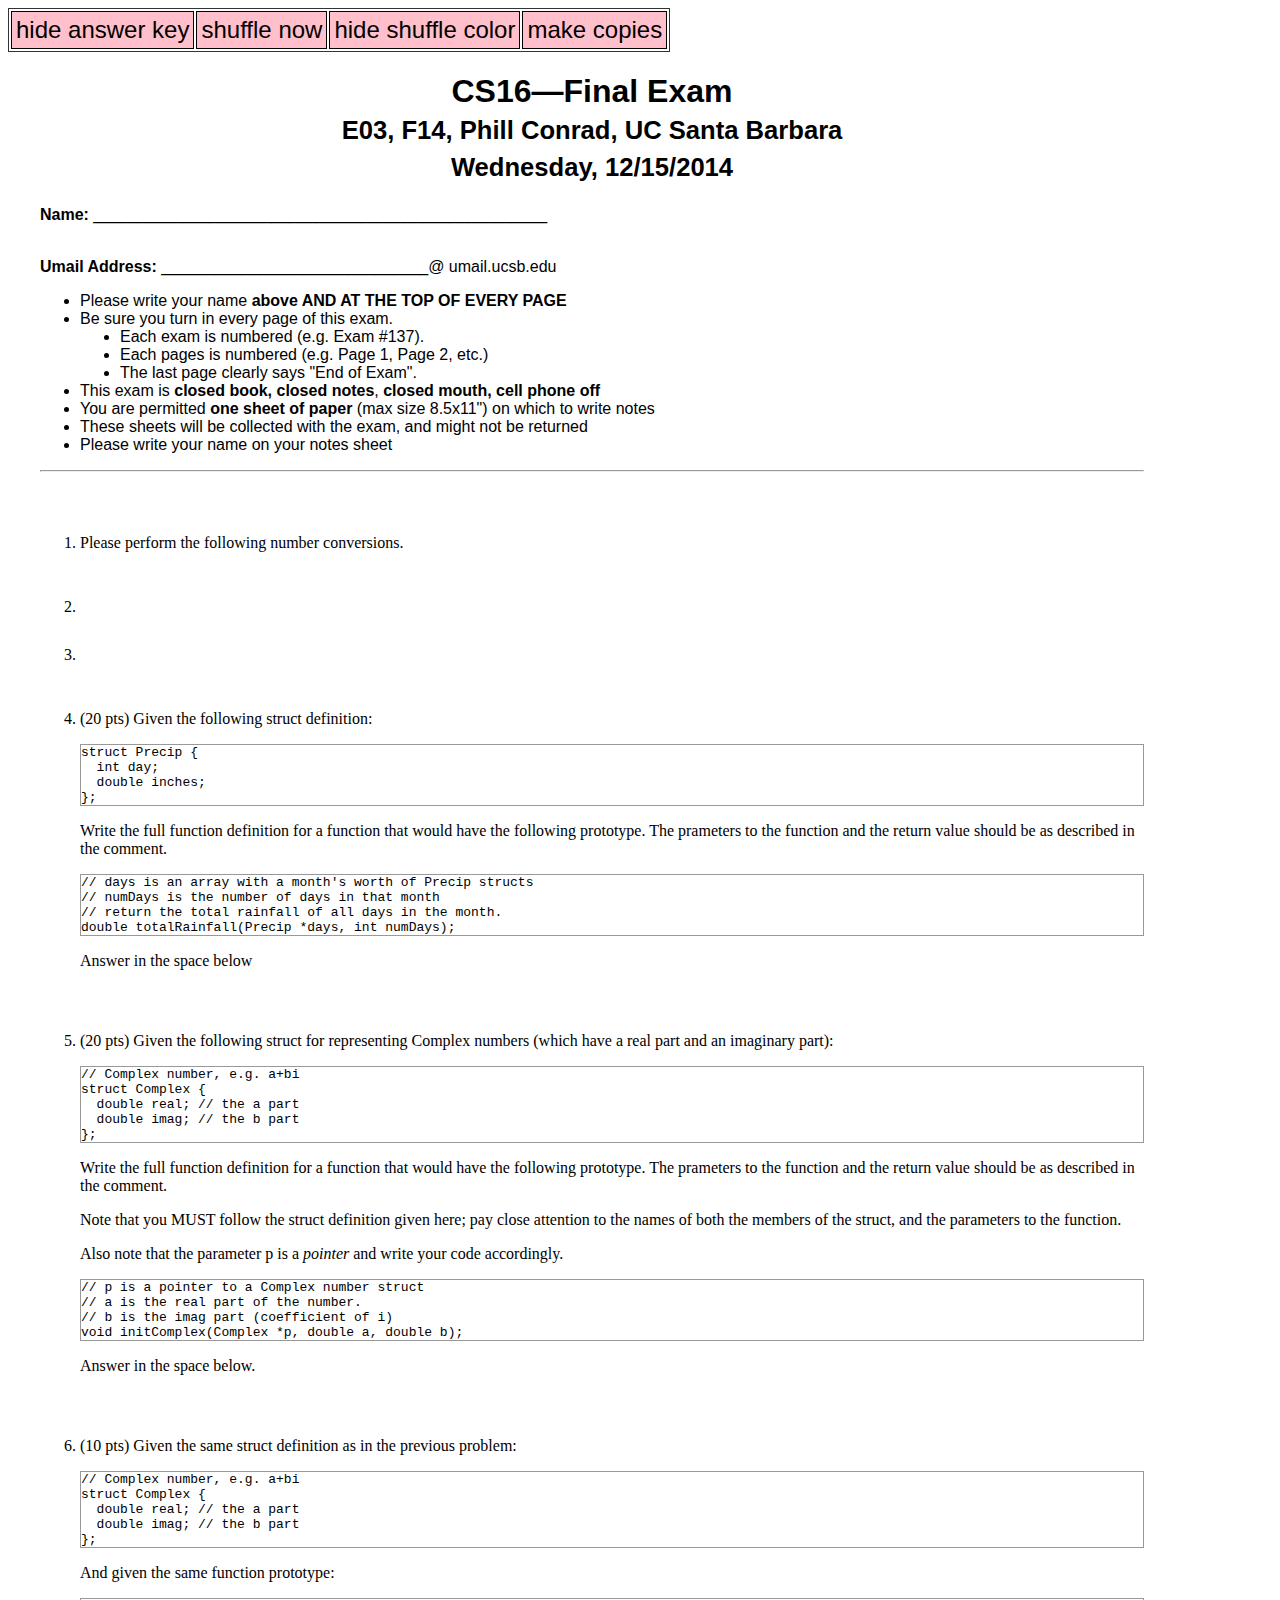
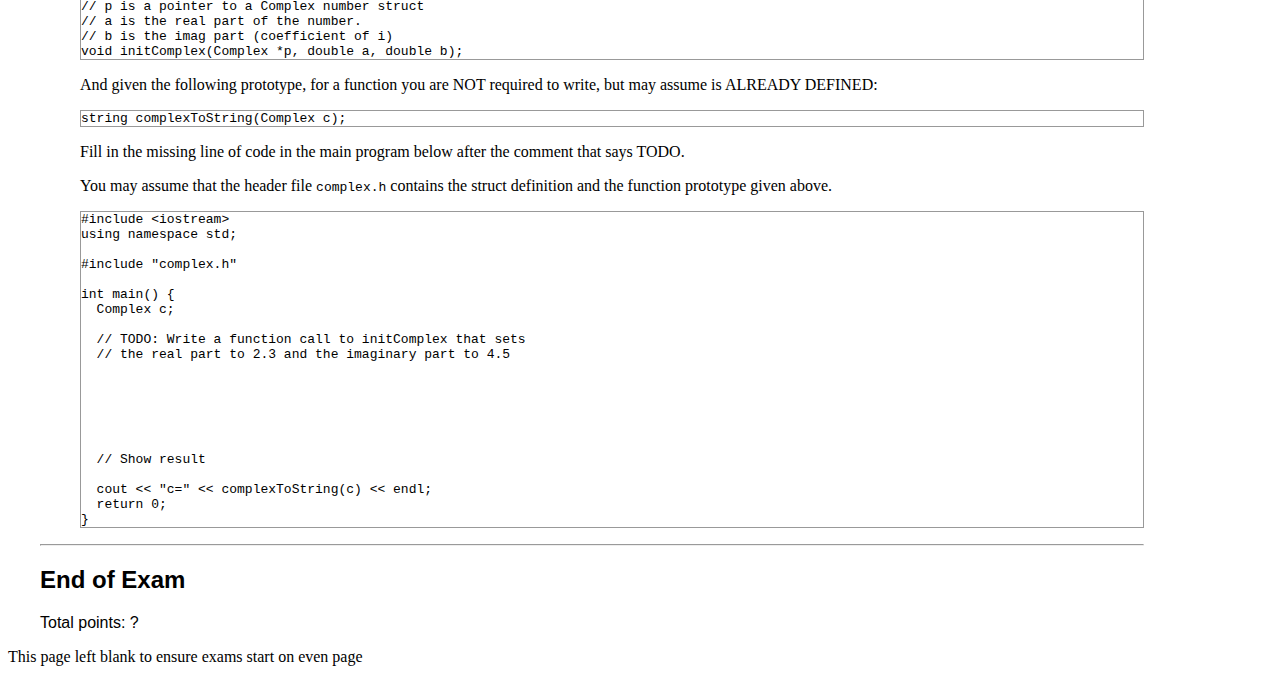
==== actualExam/index.html @ 23063e96 "Add initial" ====
<!DOCTYPE html>
<html>
<head>
<title>CS16, F14, E03, Final Exam</title>


<script src="jquery-1.5.1.min.js"></script>
<script src="jquery.shuffle.js"></script>
<link rel="stylesheet" type="text/css" href="exam.css" />
<style type="text/css">
</style>
<script type="text/javascript" src="../purl/purl.js" ></script>
<script type="text/javascript" src="bits.js" ></script>
<script type="text/javascript" src="random.js" ></script>
<script type="text/javascript" src="spaceIt.js" ></script>
<script type="text/javascript" src="radix.js" ></script> 
<script type="text/javascript" src="argcArgv.js" ></script> 
<script type="text/javascript" src="whatType.js" ></script> 
<script type="text/javascript" src="exam.js" ></script>


</head>

<body>

<div class="controls"><table>
<tr>
<td class="showAnswerKey">hide answer key</td>
<td class="shuffleNow">shuffle now</td>
<td class="hideShuffleColor">hide shuffle color</td>
<td class="makeCopies">make copies</td>
</tr>
</table>
</div>

<div id="container">

<h1 class="instructions"> CS16&mdash;Final Exam<br />
<span class="subhead">E03, F14, Phill Conrad, UC Santa Barbara<br />
Wednesday, 12/15/2014</span></h1>


<p class="instructions"><strong>Name:</strong> ___________________________________________________</p>
<p class="instructions"><br />
<strong>Umail Address: </strong>______________________________@ umail.ucsb.edu<br />
</p>



<div class="instructions">
<ul>
<li>
Please write your name <strong>above AND AT THE TOP OF EVERY PAGE</strong></li>

<li>Be sure you turn in every page of this exam.
  <ul><li> Each exam is numbered (e.g. Exam #137).</li>
  <li>Each pages is numbered (e.g. Page 1, Page 2, etc.)</li>
  <li>The last page clearly says "End of Exam".</li>
 </ul></li>
<li> This exam is <strong>closed book, closed notes</strong>, <strong>closed mouth, cell phone off</strong></li>

<li class="instructions">You are permitted <strong>one sheet of paper</strong> (max size 8.5x11&quot;) on which to write notes</li>
<li class="instructions">These sheets will be collected with the exam, and might not be returned</li>
<li class="instructions">Please write your name on your notes sheet</li>
</ul>
<hr />

</div>


<ol class="theQuestions">

<li class="radixQuestions pageBreakBefore"><p>Please perform the following number conversions.</p></li>

<li class="argcArgvQuestions pageBreakBefore"></li>

<li class="whatTypeQuestions pageBreakBefore"></li>

<li class="pageBreakBefore"><p> (20 pts) Given the following struct definition:</p>
<pre>
struct Precip {
  int day;
  double inches;
};
</pre>

<p>Write the full function definition for a function that would have the following prototype.  The prameters to the function and the return value should be as described in the comment.</p>

<pre>
// days is an array with a month's worth of Precip structs 
// numDays is the number of days in that month
// return the total rainfall of all days in the month.
double totalRainfall(Precip *days, int numDays);
</pre>

<p>Answer in the space below</p>



</li>


<li class="pageBreakBefore"><p> (20 pts) Given the following struct for representing Complex numbers (which have a real part and an imaginary part):</p>
<pre>
// Complex number, e.g. a+bi
struct Complex {
  double real; // the a part
  double imag; // the b part
};
</pre>

<p>Write the full function definition for a function that would have the following prototype.  The prameters to the function and the return value should be as described in the comment.</p>

<p>Note that you MUST follow the struct definition given here; pay close attention to the names
of both the members of the struct, and the parameters to the function.</p>

<p>Also note that the parameter p is a <em>pointer</em> and write your code accordingly.</p>

<pre>
// p is a pointer to a Complex number struct
// a is the real part of the number.
// b is the imag part (coefficient of i)
void initComplex(Complex *p, double a, double b);
</pre>

<p>Answer in the space below.</p>

</li>



<li class="pageBreakBefore"><p> (10 pts) Given the same struct definition as in the previous 
problem:</p>

<pre>
// Complex number, e.g. a+bi
struct Complex {
  double real; // the a part
  double imag; // the b part
};
</pre>

<p>And given the same function prototype:</p>

<pre>
// p is a pointer to a Complex number struct
// a is the real part of the number.
// b is the imag part (coefficient of i)
void initComplex(Complex *p, double a, double b);
</pre>


<p>And given the following prototype, for a function you are NOT required to write, but
may assume is ALREADY DEFINED:</p>

<pre>
string complexToString(Complex c);
</pre>

<p>Fill in the missing line of code in the main program below after the 
comment that says TODO.</p>

<p>You may assume that the header file <code>complex.h</code> contains the struct definition and the function
prototype given above.</p>

<pre>
#include &lt;iostream&gt;
using namespace std;

#include "complex.h"

int main() {
  Complex c;

  // TODO: Write a function call to initComplex that sets
  // the real part to 2.3 and the imaginary part to 4.5






  // Show result

  cout &lt;&lt; "c=" &lt;&lt; complexToString(c) &lt;&lt; endl;
  return 0;
}
</pre>

</li>

</ol>




<div  class="pageBreakBefore" >
   <hr />
 <h2 class="instructions">End of Exam</h2>
 <p class="instructions"><span class="pointCount">Total points: ?</span></p>
 </div><!-- end of exam closing stuff -->



</div> <!-- id="container" -->

<div style="page-break-before:always;"><p>This page left blank to ensure exams start on even page<p></div>

<div id="containerCopies"></div>

</body>
</html>
---- actualExam/exam.css ----
/* exam.css  P. Conrad, UD 03/08/2007 */




h1 {text-align:center;}
h1 span.subhead {font-size: 0.8em;}


  #pointCount {font-weight: bold;}
  .pageBreakBefore {
       /* NO not if using jquery thingy
	  to put page-numbers on top... page-break-before:always; padding-top: 30px;} */
   }

  #container * .pageBreakBefore {
    page-break-before: always; padding-top: 30px;
  }

  .examNumber { page-break-before: always; }


  ol li ol li {list-style-type:lower-alpha;}
   ol li ol li ol li {list-style-type: lower-roman;}
  pre, span.lightBorder {border-style:solid; border-width: 1px; border-color: #999999; }
  pre.inputPre, span.inputPre {border-style:ridge; border-width: 3px; border-color: #999999;}
  
  pre.widePre {width:auto;}
  table {border-width:thin; border-style:solid; border-color:#333333;}
  
  tr.odd {background-color:#CCCCCC;}
  
  pre.smallerPre {font-size: 0.8em; width:auto;}



table.sectionTable {font-size: 120%;}
table.sectionTable tr td { padding:0.75em;}

table.outputTable tr td {text-align:left;}

table.outputTable tr td pre {text-align:left; font-size:110%; width:auto; background-color: #eef; margin-left:1em; margin-right:1em;}



/*ul.examVersion { display: inline; }
ul.examVersion li { display: inline; padding: 1px; margin: 1px; }*/

ul.examVersion { display: none; }
ul.examVersion li { display: none;}

.answer { color: #000099; background-color: #FFFFCC; font-family:"Lucida Handwriting", Chalkboard, "Comic Sans MS", monospace; font-size: 105%;}


.circledAnswer { border: 5px solid #663300; }
.circledAnswerWithBorder { border: 5px solid #663300; }
.circledAnswerNoBorder {border: none;}

.shuffle {background-color:#DEF6CB; color: #006600;}

  .grading {font-size: 80%; color: #333; font-family:"Arial Narrow", Arial, "Helvetica Light", Helvetica, sans-serif;}


.controls table tr td { 
     border: solid black 1px;
     background-color: pink;
     font-family: sans-serif;
     font-size: 24px;
     padding:4px;
     }
     
@media print {
  .controls{display:none;}
  #container{display:none;}
  body { margin-left:0px;  margin-right: 0px; padding-right:0px; padding-left: 0px; 
       width: 100%; font-size: 14px;}
  #container { width: 90%; margin-left:auto; margin-right:auto; }
  body * p { font-size: 14px; }
  body * li { font-size: 14px; }

}
  
/* the padding-right on the container seems to be what affects the margin when
   printing from safari */
  
#container {padding-left:2em; padding-right:8em; margin-right:0em;}


  table.selectEm tr td {font-size: 3.0em; padding-left:0.75em; padding-right:0.75em;}
  table.selectEm {border-style: none;}
  table.withLines tr td {border:thin #000000 solid;}
    table.withLines tr th {border:thin #000000 solid;}
.instructions {font-family: Verdana, Arial, Helvetica, sans-serif}
.cellVerticallyCentered {vertical-align:middle; }
table.blankTable { border: solid white 0px; }


table.fractionTable { border: none; }
table.fractionTable tr td { border: none; }


code {white-space:pre;}

.nobreak {white-space:nowrap;}

table.preTable1 tr td pre {width:15em; font-size: 110%; border:none;}

pre.noborder { border:none; font-size:80%;}

table.rotatedTable { border: none;}

table.rotatedTable * th {

 /* for firefox, safari, chrome, etc. */
-webkit-transform: rotate(-90deg);
-moz-transform: rotate(-90deg);

 padding: 1em;
 
}


table.rotatedTable * td {

 padding-top: 19em;
 padding-left: 14em;
 border: thin black solid;
}


table.rotatedTable * td.corner {

 padding-top: 5em;
 padding-left: 1em;
 border: none;
}


table.widerCodeListing  tr td {padding-top:0.5em; padding-bottom:0.5em; padding-left:2em; padding-right:4em;}

table#incorrectRecursiveFunction  tr td {padding-top:0.5em; padding-bottom:0.5em; padding-left:0.5em; padding-right:1em;}

table tr td.lineNum {color:#999; font-style:italic; font-size:80%; padding-right: 1em;}

table tr th {padding-top: 1em;}

* ul li { list-style: disc;}

ol li ol li ul li { list-style: disc;}

p.medAns {margin-top:11em;}
p.shortAns {margin-top:10em;}


ol.alphaList li { list-style-type: lower-alpha;}



table.initialsTable tr th { font-size: 10pt; font-family: Arial Narrow,sans-serif; line-height: 80%; padding: 2px; padding-bottom: 20px;}
table.initialsTable tr td { font-size: 9pt; font-family: Arial Narrow, sans-serif; line-height: 80%; padding: 2px; padding-bottom: 20px;}

.faintInstructions { font-size: 9pt !important; font-family:Arial Narrow, sans-serif; color:#555;  line-height: 90%; vertical-align:top; padding-top: 1pt; padding-left: 3pt; padding-right: 4pt; }

td.blackRight {border-right: 4px black solid;}

div.examNumber { font-weight: bold; margin-bottom: 1em;
		 border-bottom: 1px; }


.radixQuestions ol li {padding-bottom:3em;}

.argcArgvQuestions ol li {padding-bottom:3em;}

.whatTypeQuestions ol li {padding-bottom:1.5em;}
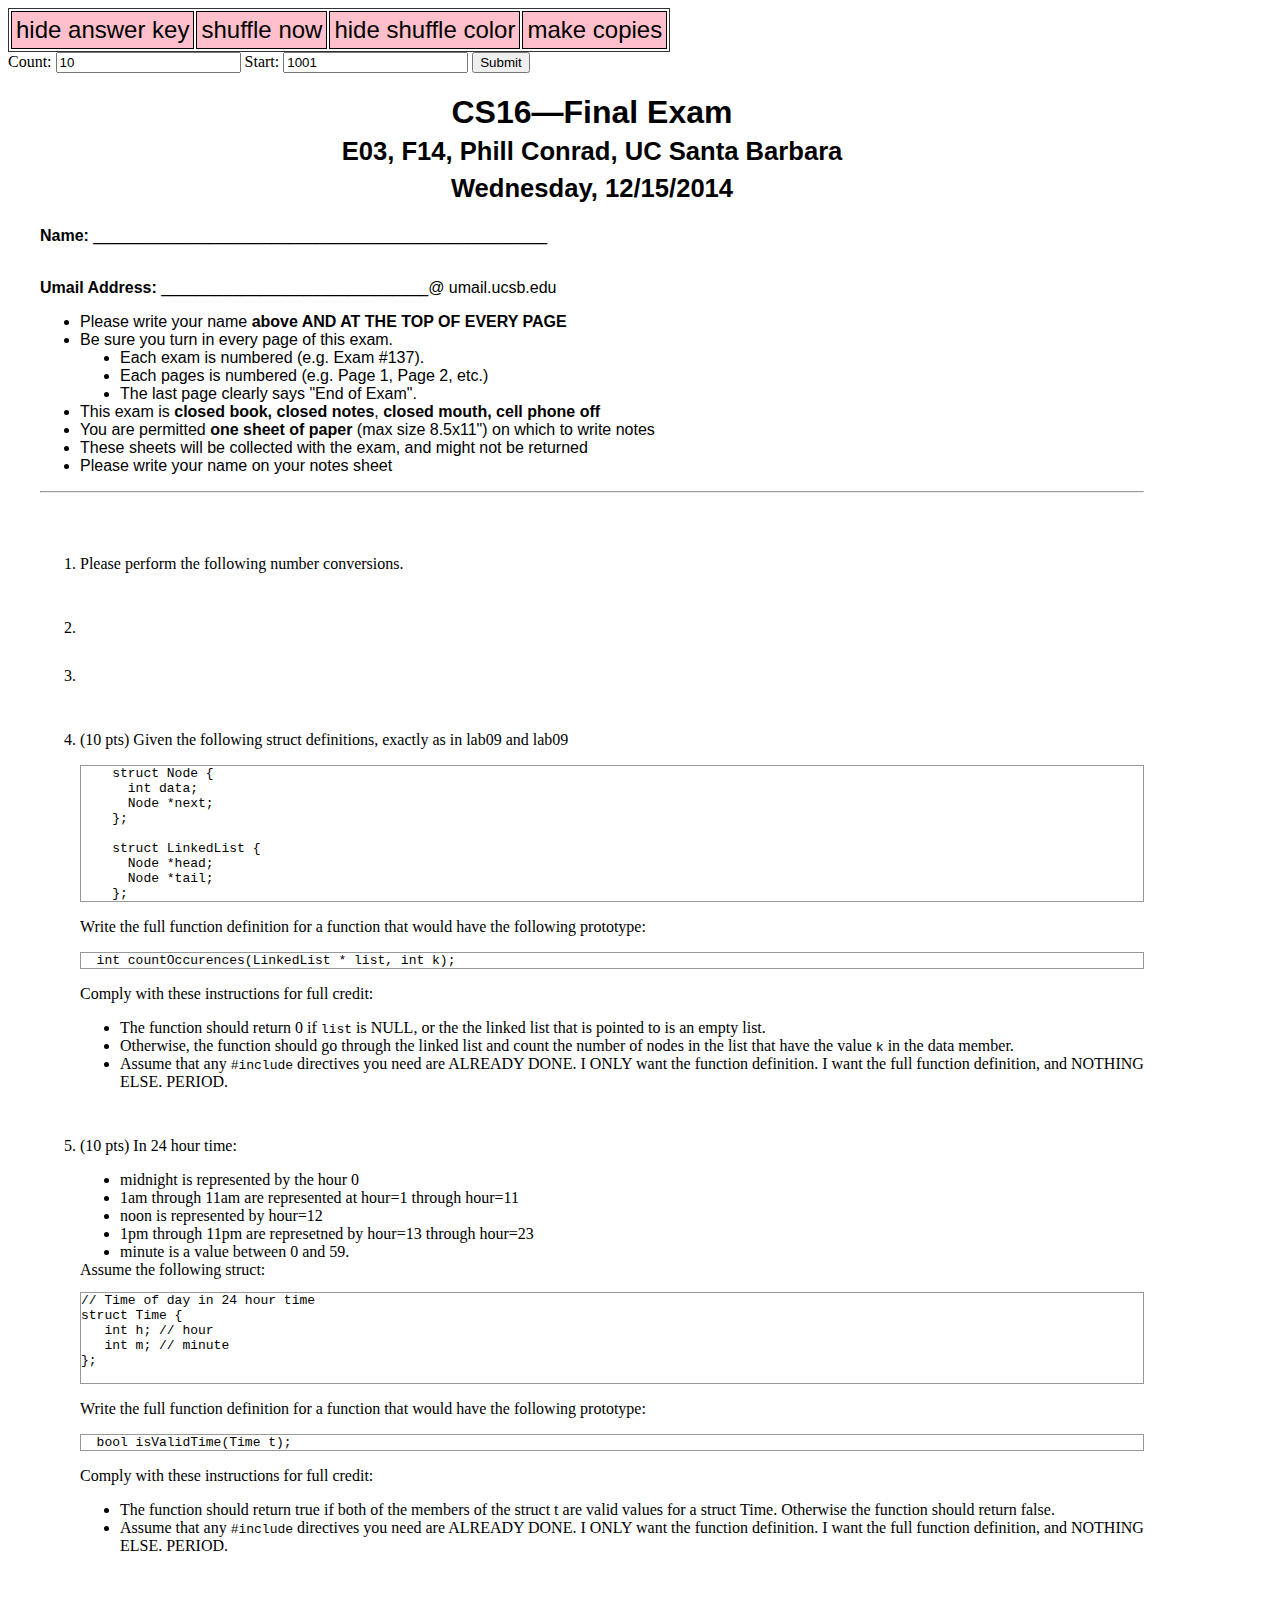
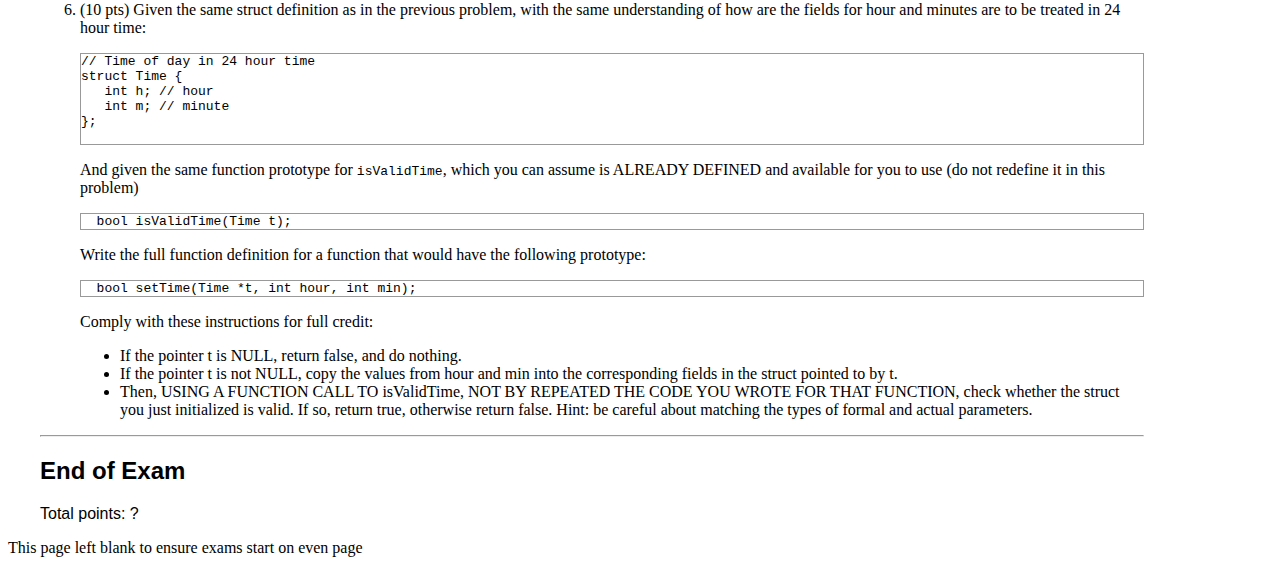
==== commit a39d7c03: "index.html added quesitons" ====
--- a/actualExam/index.html
+++ b/actualExam/index.html
@@ -30,7 +30,17 @@
 <td class="hideShuffleColor">hide shuffle color</td>
 <td class="makeCopies">make copies</td>
 </tr>
-</table>
+  </table>
+
+  <form action="./index.html" method="get">
+    
+    Count: 
+    <input type="text" name="count" value="10">
+    Start:
+    <input type="text" name="start" value="1001">
+    <input type="submit" value="Submit">
+  </form>
+  
 </div>
 
 <div id="container">
@@ -76,118 +86,106 @@
 
 <li class="whatTypeQuestions pageBreakBefore"></li>
 
-<li class="pageBreakBefore"><p> (20 pts) Given the following struct definition:</p>
-<pre>
-struct Precip {
-  int day;
-  double inches;
+<li class="pageBreakBefore"><p> (10 pts) Given the following struct definitions, exactly as in lab09 and lab09</p>
+  <pre>
+    struct Node {
+      int data;
+      Node *next;
+    };
+
+    struct LinkedList {
+      Node *head;
+      Node *tail;
+    };
+</pre>
+
+<p>Write the full function definition  for a function that would have the following prototype:</p>
+
+<pre>
+  int countOccurences(LinkedList * list, int k);
+</pre>
+
+<p>Comply with these instructions for full credit:</p>
+<ul>
+  <li>The function should return 0 if <code>list</code> is NULL, or the the linked list that is pointed to is an empty list.</li>
+  <li>Otherwise, the function should go through the linked list and count the number of nodes in the list that have the value <code>k</code> in the data member.</li>
+  <li>Assume that any <code>#include</code> directives you need are ALREADY DONE.  I ONLY want the function definition.  I want the full function definition, and NOTHING ELSE.  PERIOD.</li>
+ </ul>
+</li>
+
+
+<li class="pageBreakBefore"><p> (10 pts) In 24 hour time:</p>
+  <ul>
+    <li>midnight is represented by the hour 0</li>
+    <li>1am through 11am are represented at hour=1 through hour=11</li>
+    <li>noon is represented by hour=12</li>
+    <li>1pm through 11pm are represetned by hour=13 through hour=23</li>
+    <li>minute is a value between 0 and 59.
+  </ul>
+
+Assume the following struct:
+  <pre>
+// Time of day in 24 hour time
+struct Time {
+   int h; // hour
+   int m; // minute
 };
-</pre>
-
-<p>Write the full function definition for a function that would have the following prototype.  The prameters to the function and the return value should be as described in the comment.</p>
-
-<pre>
-// days is an array with a month's worth of Precip structs 
-// numDays is the number of days in that month
-// return the total rainfall of all days in the month.
-double totalRainfall(Precip *days, int numDays);
-</pre>
-
-<p>Answer in the space below</p>
-
-
-
+  </pre>
+
+<p>Write the full function definition  for a function that would have the following prototype:</p>
+
+<pre>
+  bool isValidTime(Time t);
+</pre>
+
+<p>Comply with these instructions for full credit:</p>
+<ul>
+  <li>The function should return true if both of the members of the struct t are valid values for a struct Time.  Otherwise the function should return false.</li>
+  <li>Assume that any <code>#include</code> directives you need are ALREADY DONE.  I ONLY want the function definition.  I want the full function definition, and NOTHING ELSE.  PERIOD.</li>
+ </ul>
 </li>
 
 
-<li class="pageBreakBefore"><p> (20 pts) Given the following struct for representing Complex numbers (which have a real part and an imaginary part):</p>
-<pre>
-// Complex number, e.g. a+bi
-struct Complex {
-  double real; // the a part
-  double imag; // the b part
+
+<li class="pageBreakBefore"><p> (10 pts) Given the same struct definition as in the previous 
+    problem, with the same understanding of how are the fields for hour and minutes are to be treated
+  in 24 hour time:</p>
+
+    <pre>
+// Time of day in 24 hour time
+struct Time {
+   int h; // hour
+   int m; // minute
 };
-</pre>
-
-<p>Write the full function definition for a function that would have the following prototype.  The prameters to the function and the return value should be as described in the comment.</p>
-
-<p>Note that you MUST follow the struct definition given here; pay close attention to the names
-of both the members of the struct, and the parameters to the function.</p>
-
-<p>Also note that the parameter p is a <em>pointer</em> and write your code accordingly.</p>
-
-<pre>
-// p is a pointer to a Complex number struct
-// a is the real part of the number.
-// b is the imag part (coefficient of i)
-void initComplex(Complex *p, double a, double b);
-</pre>
-
-<p>Answer in the space below.</p>
-
+  </pre>
+
+<p>And given the same function prototype for <code>isValidTime</code>,
+which you can assume is ALREADY DEFINED and available for you to use (do not redefine it in this
+problem)</p>
+
+<pre>
+  bool isValidTime(Time t);
+</pre>
+
+
+<p>Write the full function definition  for a function that would have the following prototype:</p>
+
+<pre>
+  bool setTime(Time *t, int hour, int min);
+</pre>
+
+<p>Comply with these instructions for full credit:</p>
+<ul>
+  <li>If the pointer t is NULL, return false, and do nothing.</li>
+  <li>If the pointer t is not NULL, copy the values from hour and min into the corresponding fields in the struct pointed to by t.</li>
+  <li>Then, USING A FUNCTION CALL TO isValidTime, NOT BY REPEATED THE CODE YOU WROTE FOR THAT FUNCTION, check whether the struct you just initialized is valid.  If so, return true, otherwise return false.   Hint: be careful about matching the types of formal and actual parameters.</li>
+</ul>
 </li>
 
 
 
-<li class="pageBreakBefore"><p> (10 pts) Given the same struct definition as in the previous 
-problem:</p>
-
-<pre>
-// Complex number, e.g. a+bi
-struct Complex {
-  double real; // the a part
-  double imag; // the b part
-};
-</pre>
-
-<p>And given the same function prototype:</p>
-
-<pre>
-// p is a pointer to a Complex number struct
-// a is the real part of the number.
-// b is the imag part (coefficient of i)
-void initComplex(Complex *p, double a, double b);
-</pre>
-
-
-<p>And given the following prototype, for a function you are NOT required to write, but
-may assume is ALREADY DEFINED:</p>
-
-<pre>
-string complexToString(Complex c);
-</pre>
-
-<p>Fill in the missing line of code in the main program below after the 
-comment that says TODO.</p>
-
-<p>You may assume that the header file <code>complex.h</code> contains the struct definition and the function
-prototype given above.</p>
-
-<pre>
-#include &lt;iostream&gt;
-using namespace std;
-
-#include "complex.h"
-
-int main() {
-  Complex c;
-
-  // TODO: Write a function call to initComplex that sets
-  // the real part to 2.3 and the imaginary part to 4.5
-
-
-
-
-
-
-  // Show result
-
-  cout &lt;&lt; "c=" &lt;&lt; complexToString(c) &lt;&lt; endl;
-  return 0;
-}
-</pre>
-
-</li>
+
+
 
 </ol>
 
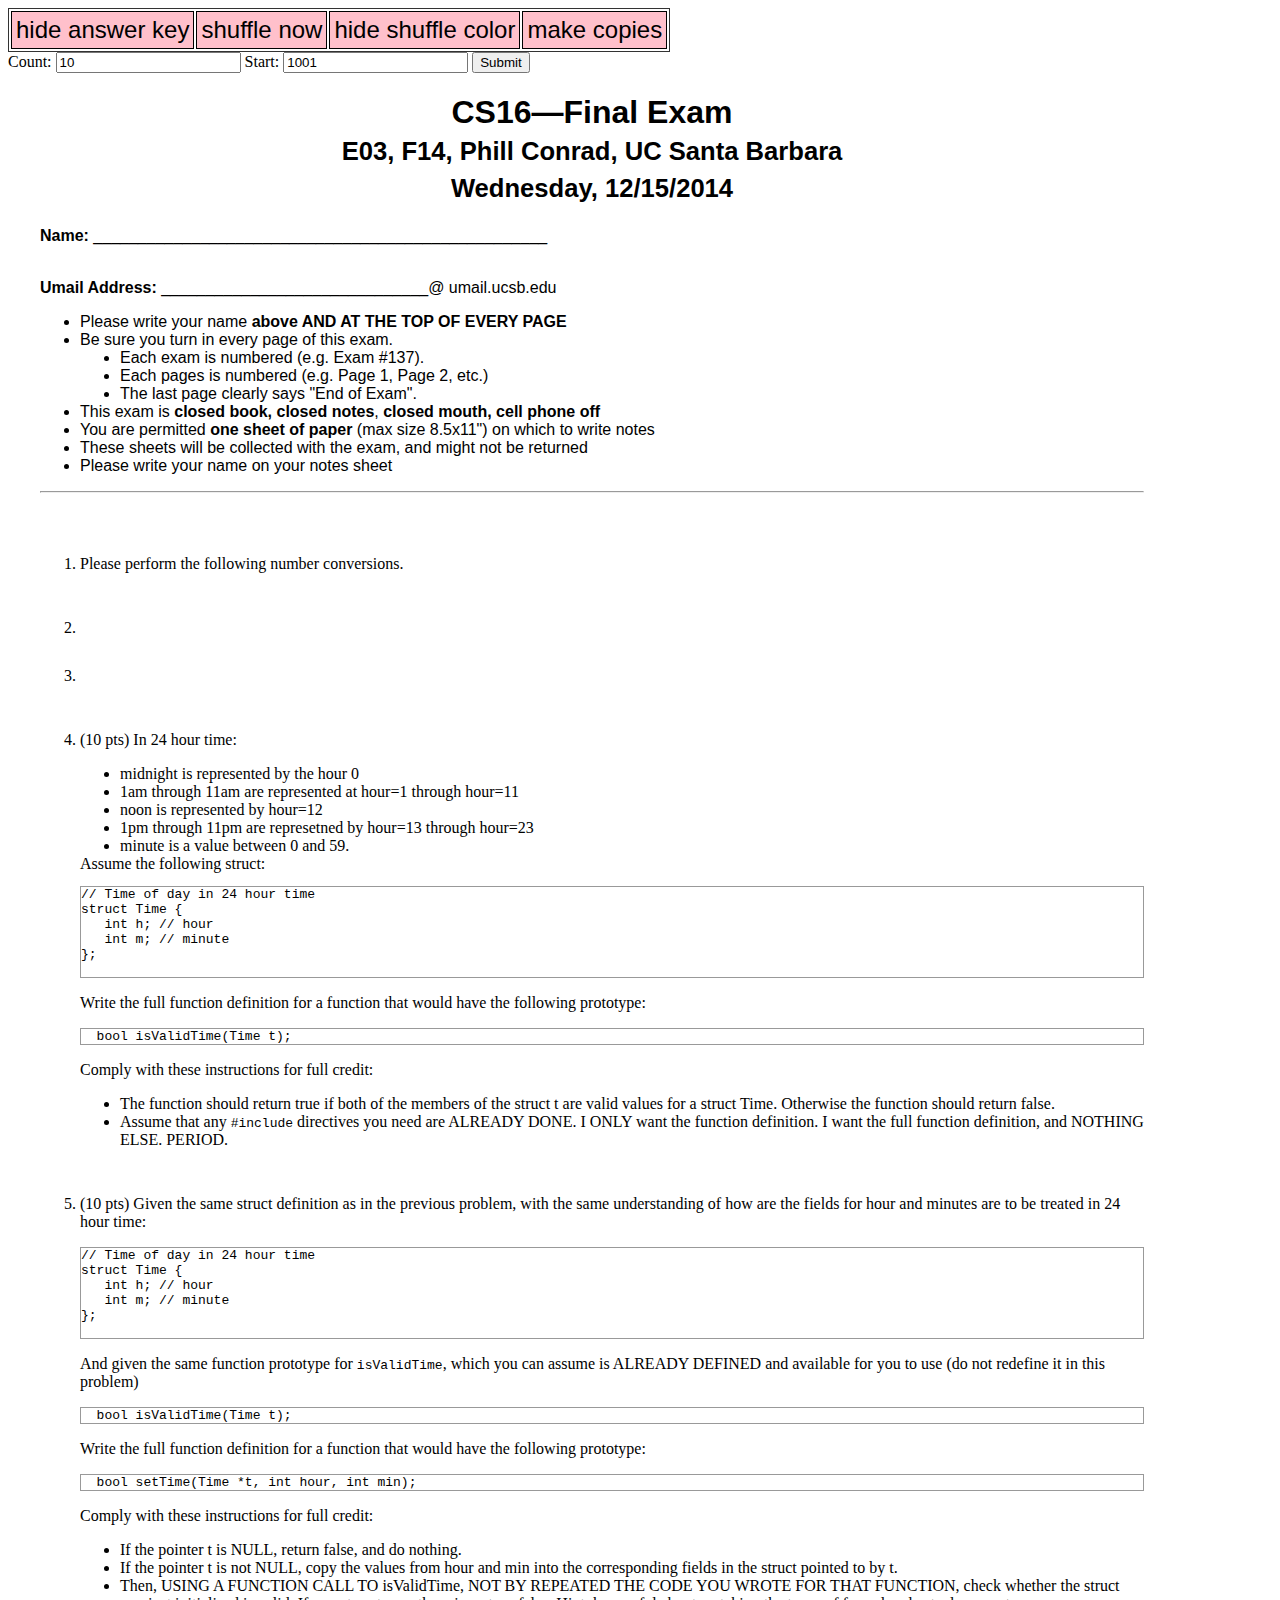
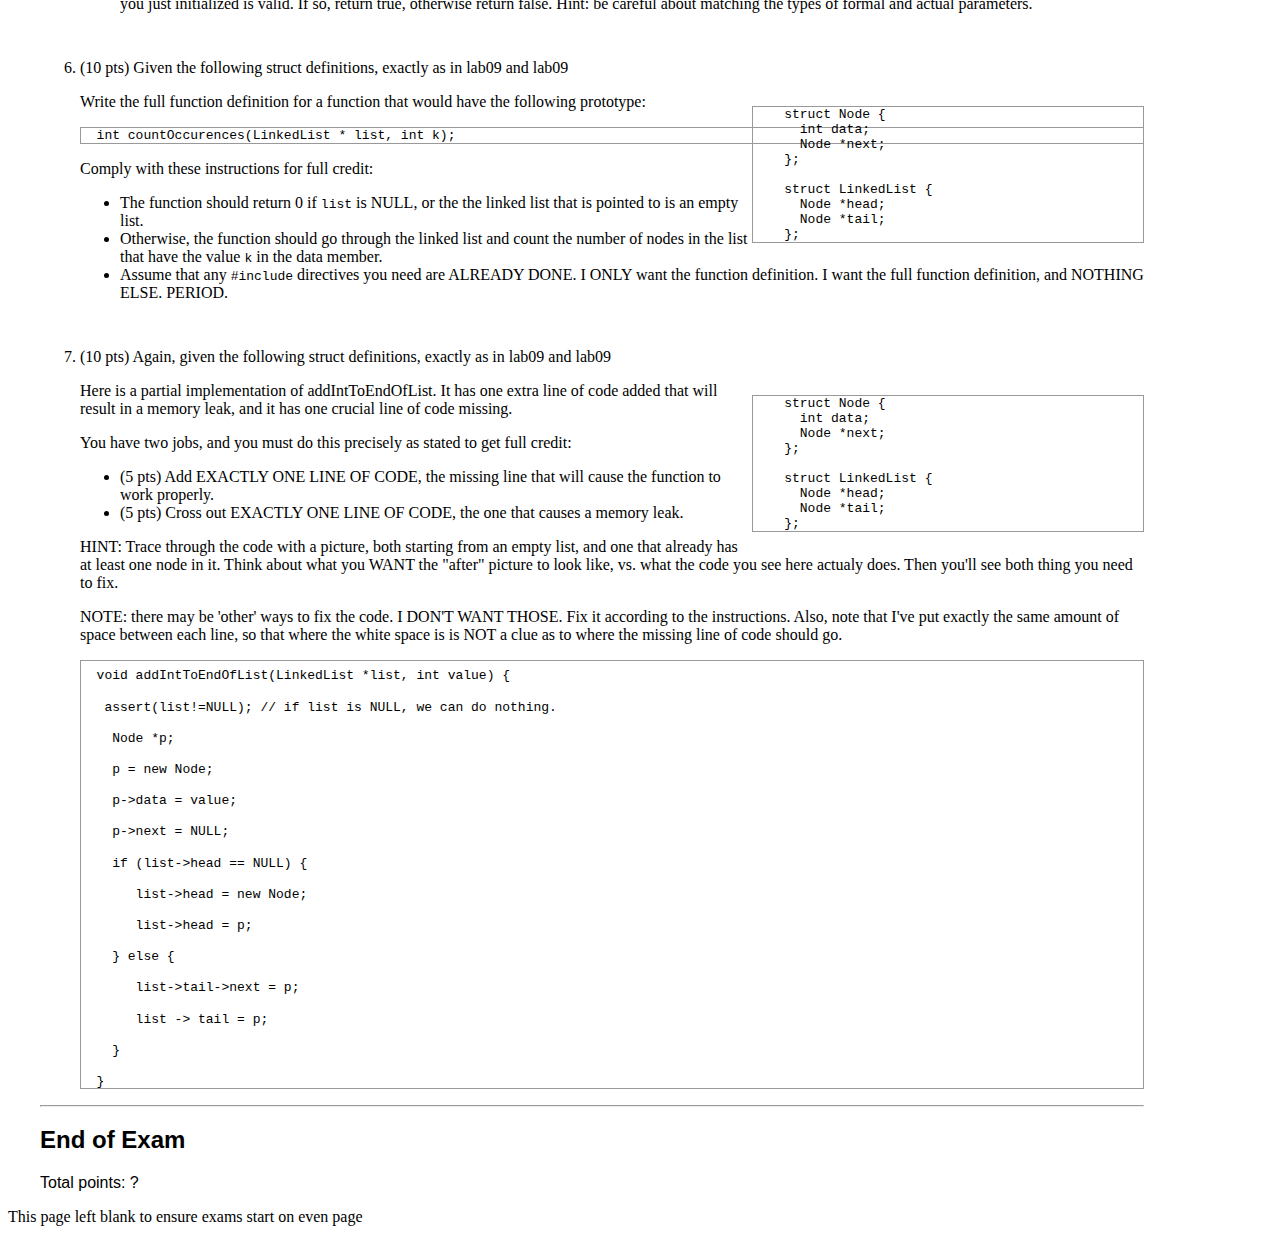
==== commit d22315a8: "First usable version" ====
--- a/actualExam/index.html
+++ b/actualExam/index.html
@@ -86,33 +86,6 @@
 
 <li class="whatTypeQuestions pageBreakBefore"></li>
 
-<li class="pageBreakBefore"><p> (10 pts) Given the following struct definitions, exactly as in lab09 and lab09</p>
-  <pre>
-    struct Node {
-      int data;
-      Node *next;
-    };
-
-    struct LinkedList {
-      Node *head;
-      Node *tail;
-    };
-</pre>
-
-<p>Write the full function definition  for a function that would have the following prototype:</p>
-
-<pre>
-  int countOccurences(LinkedList * list, int k);
-</pre>
-
-<p>Comply with these instructions for full credit:</p>
-<ul>
-  <li>The function should return 0 if <code>list</code> is NULL, or the the linked list that is pointed to is an empty list.</li>
-  <li>Otherwise, the function should go through the linked list and count the number of nodes in the list that have the value <code>k</code> in the data member.</li>
-  <li>Assume that any <code>#include</code> directives you need are ALREADY DONE.  I ONLY want the function definition.  I want the full function definition, and NOTHING ELSE.  PERIOD.</li>
- </ul>
-</li>
-
 
 <li class="pageBreakBefore"><p> (10 pts) In 24 hour time:</p>
   <ul>
@@ -183,8 +156,106 @@
 </li>
 
 
-
-
+<li class="pageBreakBefore"><p> (10 pts) Given the following struct definitions, exactly as in lab09 and lab09</p>
+  <pre style="float:right; width:30em;">
+    struct Node {
+      int data;
+      Node *next;
+    };
+
+    struct LinkedList {
+      Node *head;
+      Node *tail;
+    };
+</pre>
+
+<p>Write the full function definition  for a function that would have the following prototype:</p>
+
+<pre>
+  int countOccurences(LinkedList * list, int k);
+</pre>
+
+<p>Comply with these instructions for full credit:</p>
+<ul>
+  <li>The function should return 0 if <code>list</code> is NULL, or the the linked list that is pointed to is an empty list.</li>
+  <li>Otherwise, the function should go through the linked list and count the number of nodes in the list that have the value <code>k</code> in the data member.</li>
+  <li>Assume that any <code>#include</code> directives you need are ALREADY DONE.  I ONLY want the function definition.  I want the full function definition, and NOTHING ELSE.  PERIOD.</li>
+ </ul>
+</li>
+
+
+  
+<li class="pageBreakBefore"><p> (10 pts) Again, given the following struct definitions, exactly as in lab09 and lab09</p>
+  <pre style="float:right; width:30em;">
+    struct Node {
+      int data;
+      Node *next;
+    };
+
+    struct LinkedList {
+      Node *head;
+      Node *tail;
+    };
+</pre>
+
+  <p>Here is a partial implementation of addIntToEndOfList.   It has one extra line of code added that will result in a memory leak, and it has one crucial line of code missing.</p>
+
+  <p>You have two jobs, and you must do this precisely as stated to get full credit:</p>
+  <ul>
+    <li>(5 pts) Add EXACTLY ONE LINE OF CODE, the missing line that will cause the function to work properly.</li>
+    <li>(5 pts) Cross out EXACTLY ONE LINE OF CODE, the one that causes a memory leak.</li>
+  </ul>
+
+  <p>HINT: Trace through the code with a picture, both starting from an empty list, and one that already has at least one node in it.  Think about what you WANT the "after" picture to look like, vs. what the code you see here actualy does.  Then you'll see both thing you need to fix.</p>
+
+  <p>NOTE: there may be 'other' ways to fix the code. I DON'T WANT THOSE.  Fix it according to the instructions.  Also, note that I've put exactly the same amount of space between each line, so that where the white space is is NOT a clue as to where the missing line of code should go.</p>
+
+
+<pre style="line-height:80%"> 
+  void addIntToEndOfList(LinkedList *list, int value) {
+
+
+   assert(list!=NULL); // if list is NULL, we can do nothing.
+
+  
+    Node *p;
+
+ 
+    p = new Node;
+
+  
+    p->data = value;
+
+  
+    p->next = NULL;
+
+  
+    if (list->head == NULL) {
+
+  
+       list->head = new Node;
+
+
+       list->head = p;
+
+  
+    } else {
+
+  
+       list->tail->next = p;
+
+  
+       list -> tail = p;
+
+  
+    }
+
+  
+  }
+</pre>    
+
+  
+</li>
 
 
 </ol>
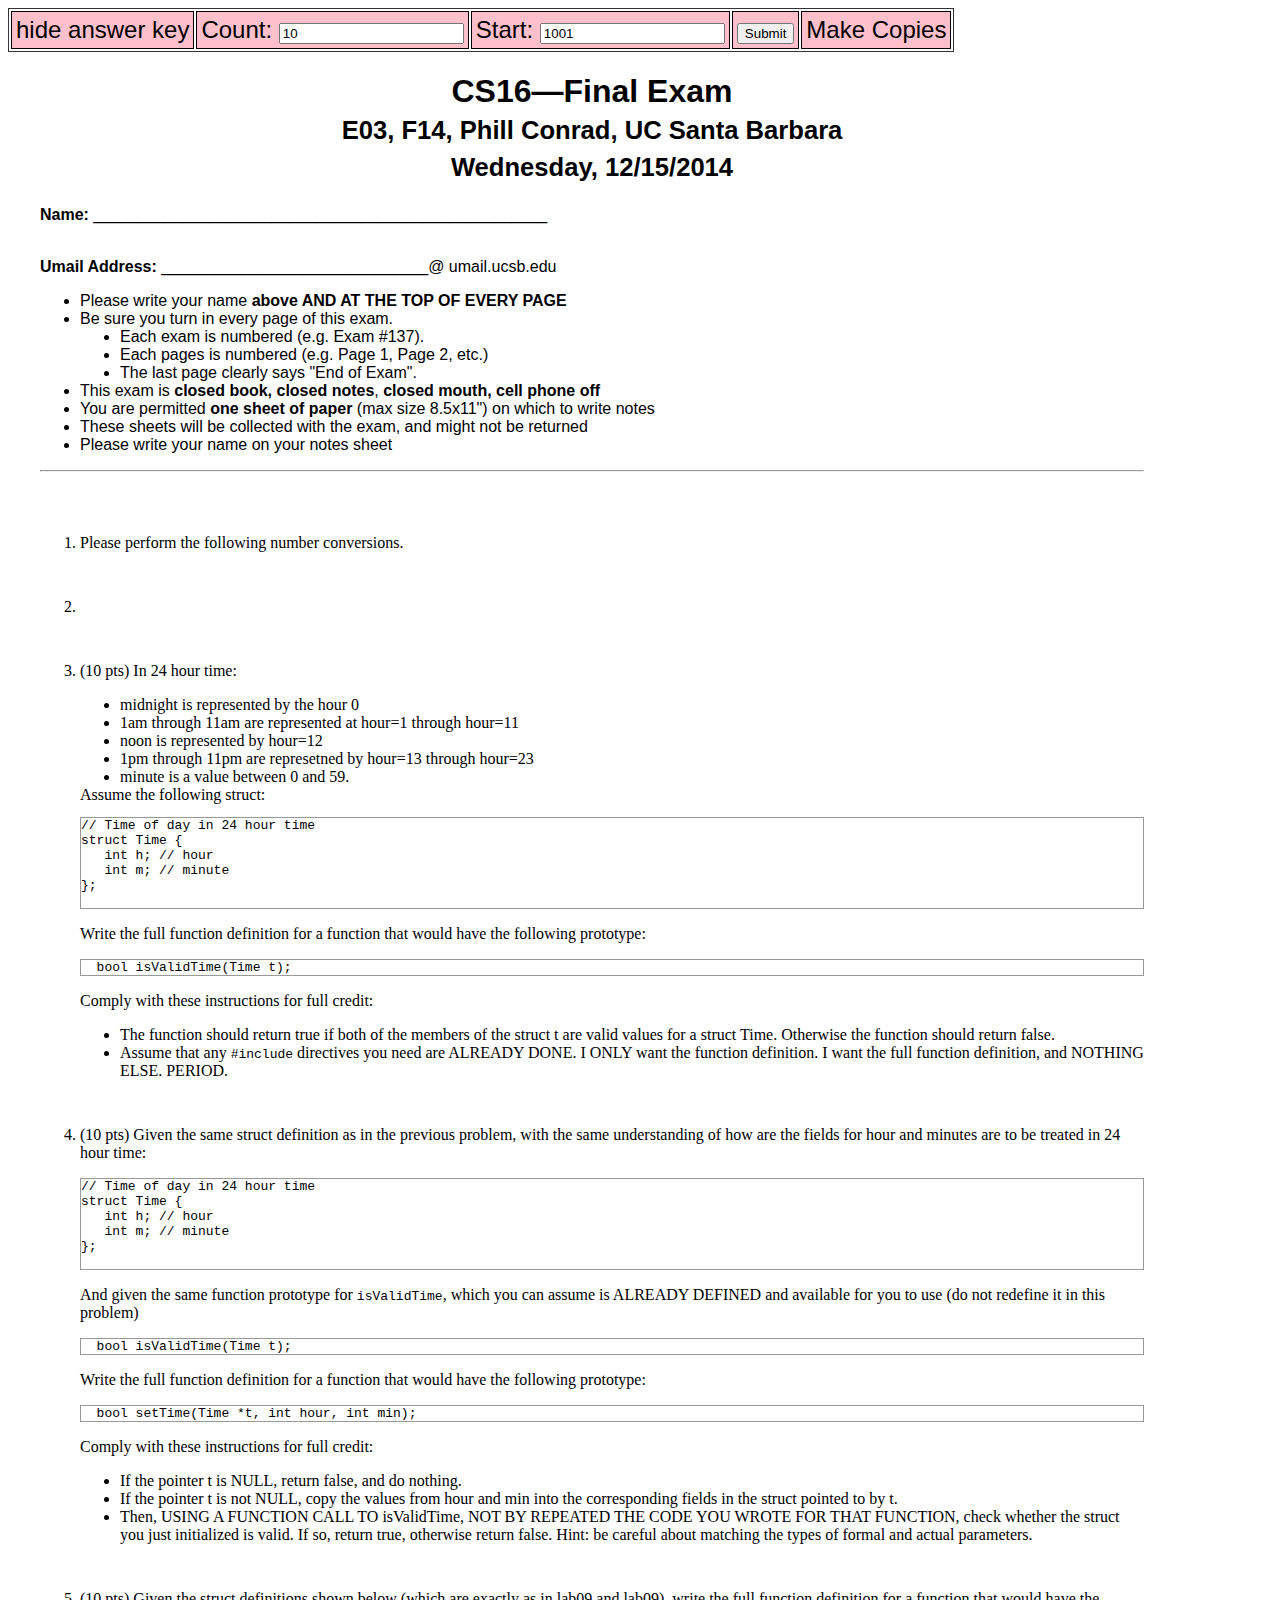
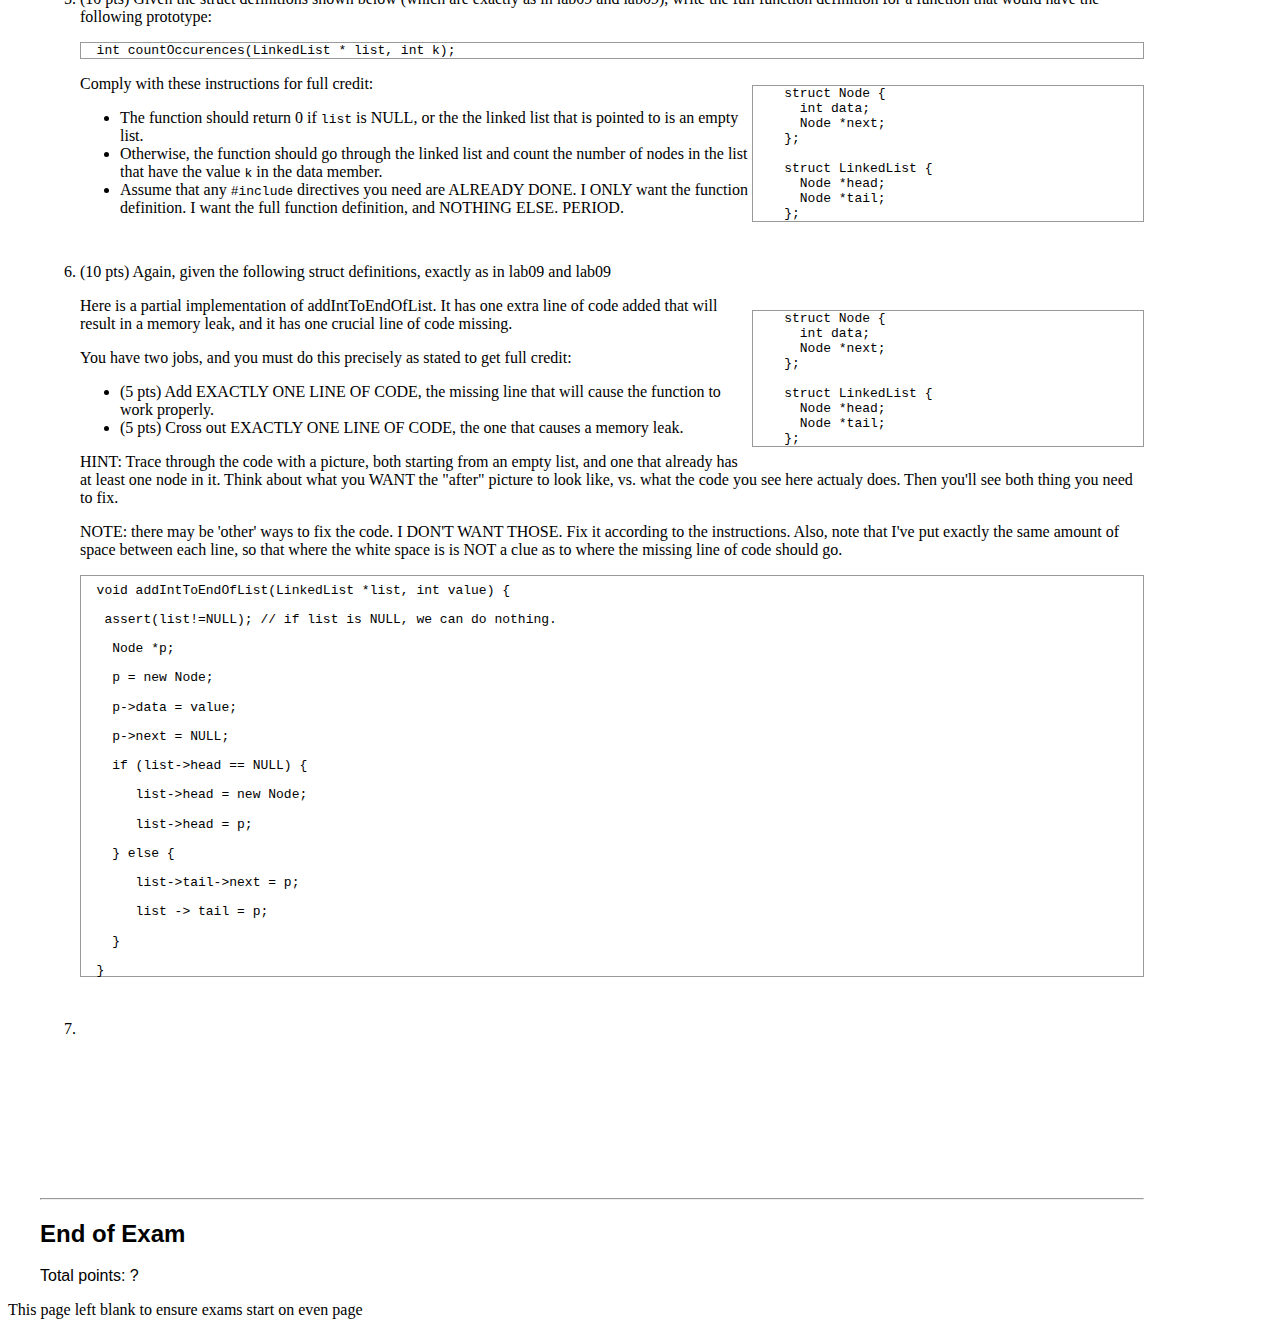
==== commit 3cd69928: "as given" ====
--- a/actualExam/index.html
+++ b/actualExam/index.html
@@ -23,29 +23,21 @@
 
 <body>
 
-<div class="controls"><table>
-<tr>
-<td class="showAnswerKey">hide answer key</td>
-<td class="shuffleNow">shuffle now</td>
-<td class="hideShuffleColor">hide shuffle color</td>
-<td class="makeCopies">make copies</td>
-</tr>
-  </table>
-
-  <form action="./index.html" method="get">
-    
-    Count: 
-    <input type="text" name="count" value="10">
-    Start:
-    <input type="text" name="start" value="1001">
-    <input type="submit" value="Submit">
+  <div class="controls">  <form action="./index.html" method="get">
+      <table>
+      <tr><td class="showAnswerKey">hide answer key</td>
+      <td>Count: <input type="text" name="count" value="10"></td>
+	<td>Start: <input type="text" name="start" value="1001"></td>
+    	  <td><input type="submit" value="Submit"></td>
+         <td class="makeCopies">Make Copies</td>
+      </tr>
+     </table>
   </form>
   
 </div>
 
 <div id="container">
-
-<h1 class="instructions"> CS16&mdash;Final Exam<br />
+<h1 class="instructions pageBreakBefore"> CS16&mdash;Final Exam<br />
 <span class="subhead">E03, F14, Phill Conrad, UC Santa Barbara<br />
 Wednesday, 12/15/2014</span></h1>
 
@@ -82,10 +74,9 @@
 
 <li class="radixQuestions pageBreakBefore"><p>Please perform the following number conversions.</p></li>
 
-<li class="argcArgvQuestions pageBreakBefore"></li>
+
 
 <li class="whatTypeQuestions pageBreakBefore"></li>
-
 
 <li class="pageBreakBefore"><p> (10 pts) In 24 hour time:</p>
   <ul>
@@ -156,7 +147,13 @@
 </li>
 
 
-<li class="pageBreakBefore"><p> (10 pts) Given the following struct definitions, exactly as in lab09 and lab09</p>
+<li class="pageBreakBefore"><p> (10 pts) Given the struct definitions shown below (which are exactly as in lab09 and lab09), 
+write the full function definition  for a function that would have the following prototype:</p>
+
+<pre>
+  int countOccurences(LinkedList * list, int k);
+</pre>
+
   <pre style="float:right; width:30em;">
     struct Node {
       int data;
@@ -169,11 +166,6 @@
     };
 </pre>
 
-<p>Write the full function definition  for a function that would have the following prototype:</p>
-
-<pre>
-  int countOccurences(LinkedList * list, int k);
-</pre>
 
 <p>Comply with these instructions for full credit:</p>
 <ul>
@@ -211,7 +203,7 @@
   <p>NOTE: there may be 'other' ways to fix the code. I DON'T WANT THOSE.  Fix it according to the instructions.  Also, note that I've put exactly the same amount of space between each line, so that where the white space is is NOT a clue as to where the missing line of code should go.</p>
 
 
-<pre style="line-height:80%"> 
+<pre style="line-height:75%"> 
   void addIntToEndOfList(LinkedList *list, int value) {
 
 
@@ -257,13 +249,12 @@
   
 </li>
 
+<li class="argcArgvQuestions pageBreakBefore"></li>
 
 </ol>
 
 
-
-
-<div  class="pageBreakBefore" >
+<div style="margin-top:10em;">
    <hr />
  <h2 class="instructions">End of Exam</h2>
  <p class="instructions"><span class="pointCount">Total points: ?</span></p>
@@ -275,7 +266,9 @@
 
 <div style="page-break-before:always;"><p>This page left blank to ensure exams start on even page<p></div>
 
-<div id="containerCopies"></div>
+<div id="containerCopies" class="pageBreakBefore"></div>
+
+
 
 </body>
 </html>
--- a/actualExam/exam.css
+++ b/actualExam/exam.css
@@ -17,8 +17,7 @@
     page-break-before: always; padding-top: 30px;
   }
 
-  .examNumber { page-break-before: always; }
-
+  
 
   ol li ol li {list-style-type:lower-alpha;}
    ol li ol li ol li {list-style-type: lower-roman;}
@@ -163,12 +162,19 @@
 
 td.blackRight {border-right: 4px black solid;}
 
-div.examNumber { font-weight: bold; margin-bottom: 1em;
-		 border-bottom: 1px; }
-
 
 .radixQuestions ol li {padding-bottom:3em;}
 
 .argcArgvQuestions ol li {padding-bottom:3em;}
 
-.whatTypeQuestions ol li {padding-bottom:1.5em;}+.whatTypeQuestions ol li {padding-bottom:10px;}
+
+div.examNumber { page-break-before: always;  width: 99%; }
+
+div.examNumber { font-weight: bold; margin-bottom: 1em; border:none; }
+  
+table.pageHeaderTable { border-style: none;  width: 98%;  }
+
+hr.pageHeader { margin-top: 1px; margin-bottom-1px; padding-top: 1px; padding-bottom: 1px;}
+
+  td.bigPageNum { font-size: 40px; "Arial Black", Gadget, sans-serif; font-weigt: bold;} 